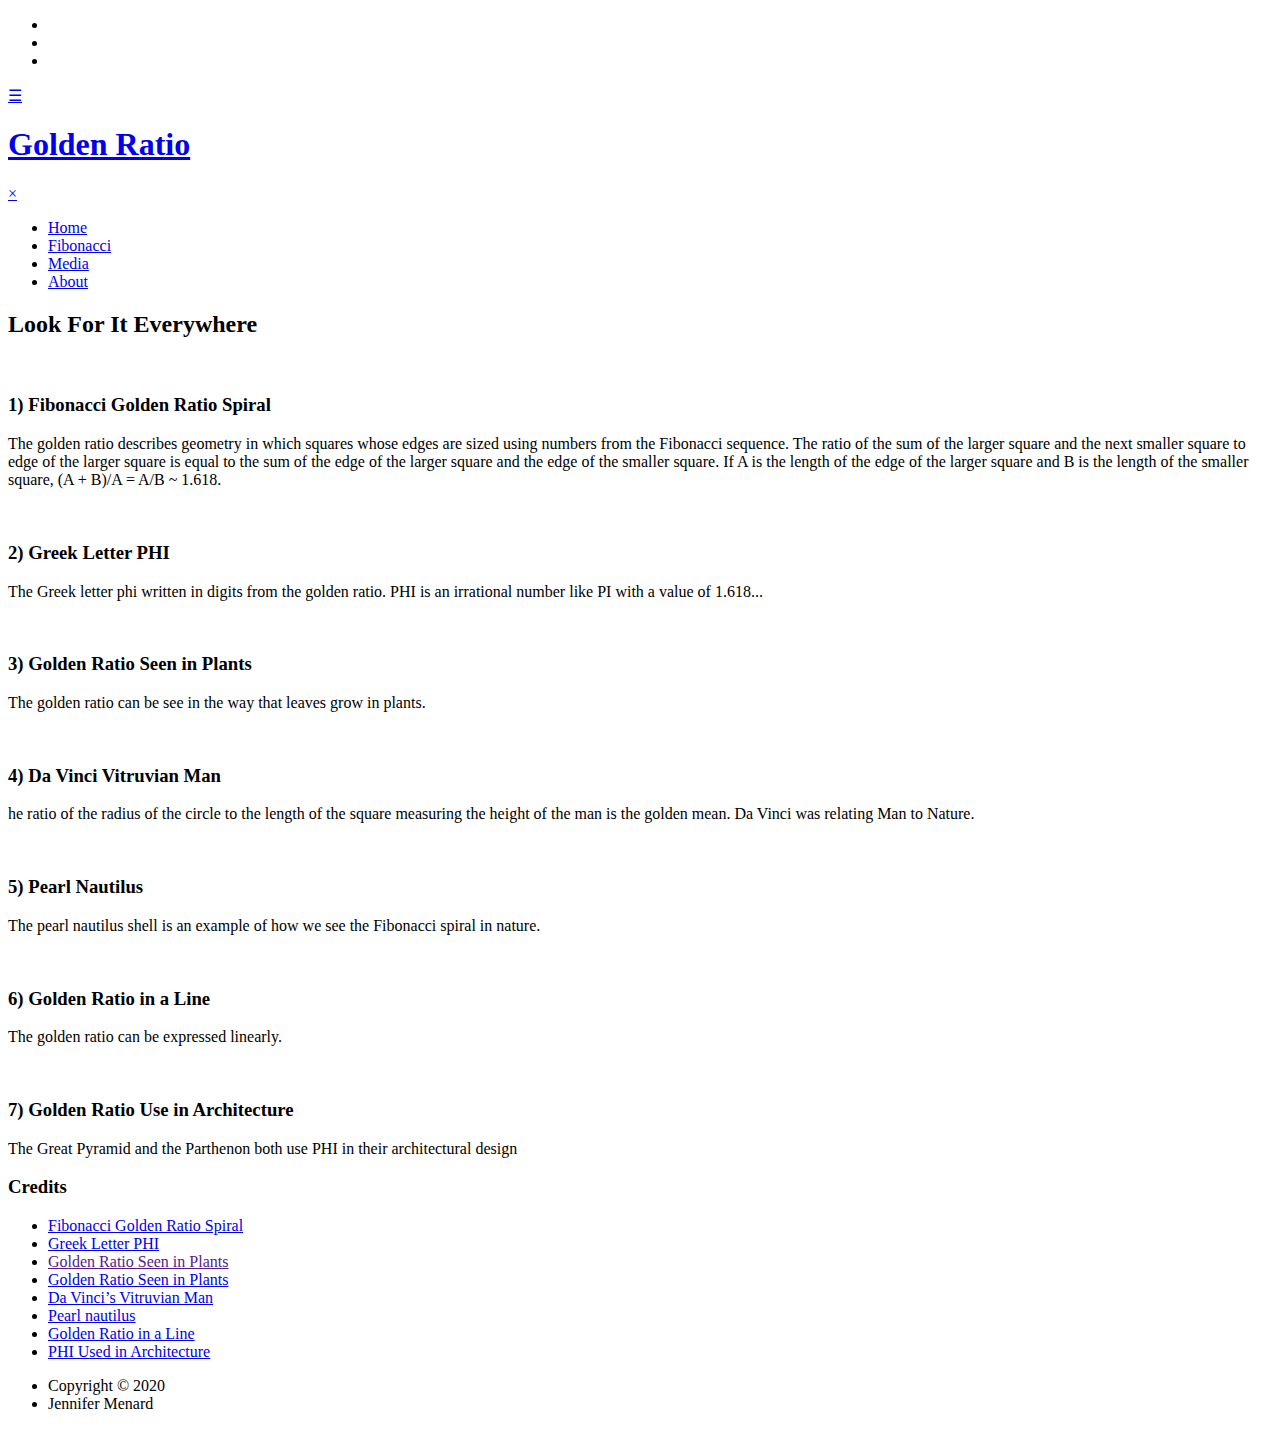
==== index.html @ 134c84f2 "update to 10" ====
<!DOCTYPE html>
<html lang="en">

<head>
    <meta charset="UTF-8">
    <title>Golden Ratio</title>
    <meta name="viewport" content="width=device-width, initial-scale=1.0">
    <meta http-equiv="X-UA-Compatible" content="ie=edge">

    <link rel="stylesheet" href="https://use.fontawesome.com/releases/v5.6.3/css/all.css"
        integrity="sha384-UHRtZLI+pbxtHCWp1t77Bi1L4ZtiqrqD80Kn4Z8NTSRyMA2Fd33n5dQ8lWUE00s/" crossorigin="anonymous">
    <link href="https://fonts.googleapis.com/css?family=Montserrat%7CUbuntu" rel="stylesheet">
    <link rel="stylesheet" href="css/style.css">
    <link rel="icon" type="image/png" href="images/phi_640.png">
</head>

<body>
    <ul class="icon-bar">
        <li>
            <a target="_blank" href="https://www.facebook.com" class="facebook"><i class="fab fa-facebook"></i></a>
        </li>
        <li>
            <a target="_blank" href="https://www.twitter.com" class="twitter"><i class="fab fa-twitter"></i></a>
        </li>
        <li>
            <a target="_blank" href="https://github.com/jennifer-MM/wats3010-project-2" class="github"><i
                    class="fab fa-github"></i></a>
        </li>
    </ul>


    <header class="header">
        <a class="toggle open" href="#nav">&#9776;</a>
        <h1 class="brand"><a href="./index.html">Golden Ratio</a></h1>
    </header>

    <nav id="nav">
        <a class="toggle close" href="#">×</a>
        <ul>
            <li class="active">
                <a href="#">Home</a>
            </li>
            <li>
                <a href="fibonacci.html">Fibonacci</a>
            </li>
            <li>
                <a href="media.html">Media</a>
            </li>
            <li>
                <a href="about.html">About</a>
            </li>
        </ul>
    </nav>
    <section role="main">
        <h2>Look For It Everywhere</h2>
        <article>
            <img alt="" src="images/fibonacci-spiral.png">
            <h3>1) Fibonacci Golden Ratio Spiral</h3>
            <p>The golden ratio describes geometry in which squares whose edges are sized using numbers from the
                Fibonacci sequence. The ratio of the sum of the larger square and the next smaller square to
                edge
                of the larger square is equal to the sum of the edge of the larger square and the edge of the
                smaller square. If A is the length of the edge of the larger square and B is the length of the
                smaller square, (A + B)/A = A/B ~ 1.618.
            </p>
        </article>
        <article>
            <img alt="" src="images/phi_with_golden_ratio_digits.png">
            <h3>2) Greek Letter PHI</h3>
            <p>The Greek letter phi written in digits from the golden ratio. PHI is an irrational number like PI
                with a value of 1.618...
            </p>
        </article>
        <article>
            <img alt="" src="images/golden-ratio-leaf.jpeg">
            <h3>3) Golden Ratio Seen in Plants</h3>
            <p>The golden ratio can be see in the way that leaves grow in plants.
            </p>
        </article>
        <article>
            <img alt="" src="images/vitruvian.jpg">
            <h3>4) Da Vinci Vitruvian Man</h3>
            <p>he ratio of the radius of the circle to the length of the square measuring the height of the man
                is
                the golden mean. Da Vinci was relating Man to Nature.</p>
        </article>
        <article>
            <img alt="" src="images/pearl-nautilus-shell.jpg">
            <h3>5) Pearl Nautilus</h3>
            <p>The pearl nautilus shell is an example of how we see the Fibonacci spiral in nature.</p>
        </article>
        <article>
            <img alt="" src="images/golden-ratio-line.png">
            <h3>6) Golden Ratio in a Line</h3>
            <p>The golden ratio can be expressed linearly.
            </p>
        </article>
        <article>
            <img alt="" src="images/golden-ratio-architecture.jpg">
            <h3>7) Golden Ratio Use in Architecture</h3>
            <p>The Great Pyramid and the Parthenon both use PHI in their architectural design</p>
        </article>
    </section>

    <aside>
        <h3>Credits</h3>
        <ul>
            <li><a href="https://pixabay.com/en/fibonacci-golden-ratio-3594147/
                        " target="_blank">Fibonacci Golden Ratio Spiral</a></li>
            <li><a href="https://commons.wikimedia.org/wiki/File:phi_with_golden_ratio_digits.PNG" target="_blank">Greek
                    Letter PHI</a></li>
            <li><a href="" target="_blank">Golden Ratio Seen in Plants</a></li>

            <li><a href="https://pixabay.com/en/pi-golden-ratio-sacred-geometry-1458972/
                        " target="_blank">Golden Ratio Seen in Plants</a></li>

            <li><a href="https://commons.wikimedia.org/wiki/File:0_The_Vitruvian_Man_-_by_Leonardo_da_Vinci.jpg
                        " target="_blank">Da Vinci’s Vitruvian Man</a></li>

            <li><a href="https://www.goodfreephotos.com/" target="_blank">Pearl nautilus</a></li>

            <li><a href="https://commons.wikimedia.org/wiki/File:Golden_ratio_line.svg
                        " target="_blank">Golden Ratio in a Line
                </a></li>
            <li><a href="https://commons.wikimedia.org/wiki/File:Golden-ratio.jpg" target="_blank">PHI Used in
                    Architecture
                </a></li>
        </ul>

    </aside>

    <footer>
        <ul class="copyright">
            <li>Copyright &copy; 2020</li>
            <li> Jennifer Menard</li>
        </ul>
    </footer>

</body>

</html>
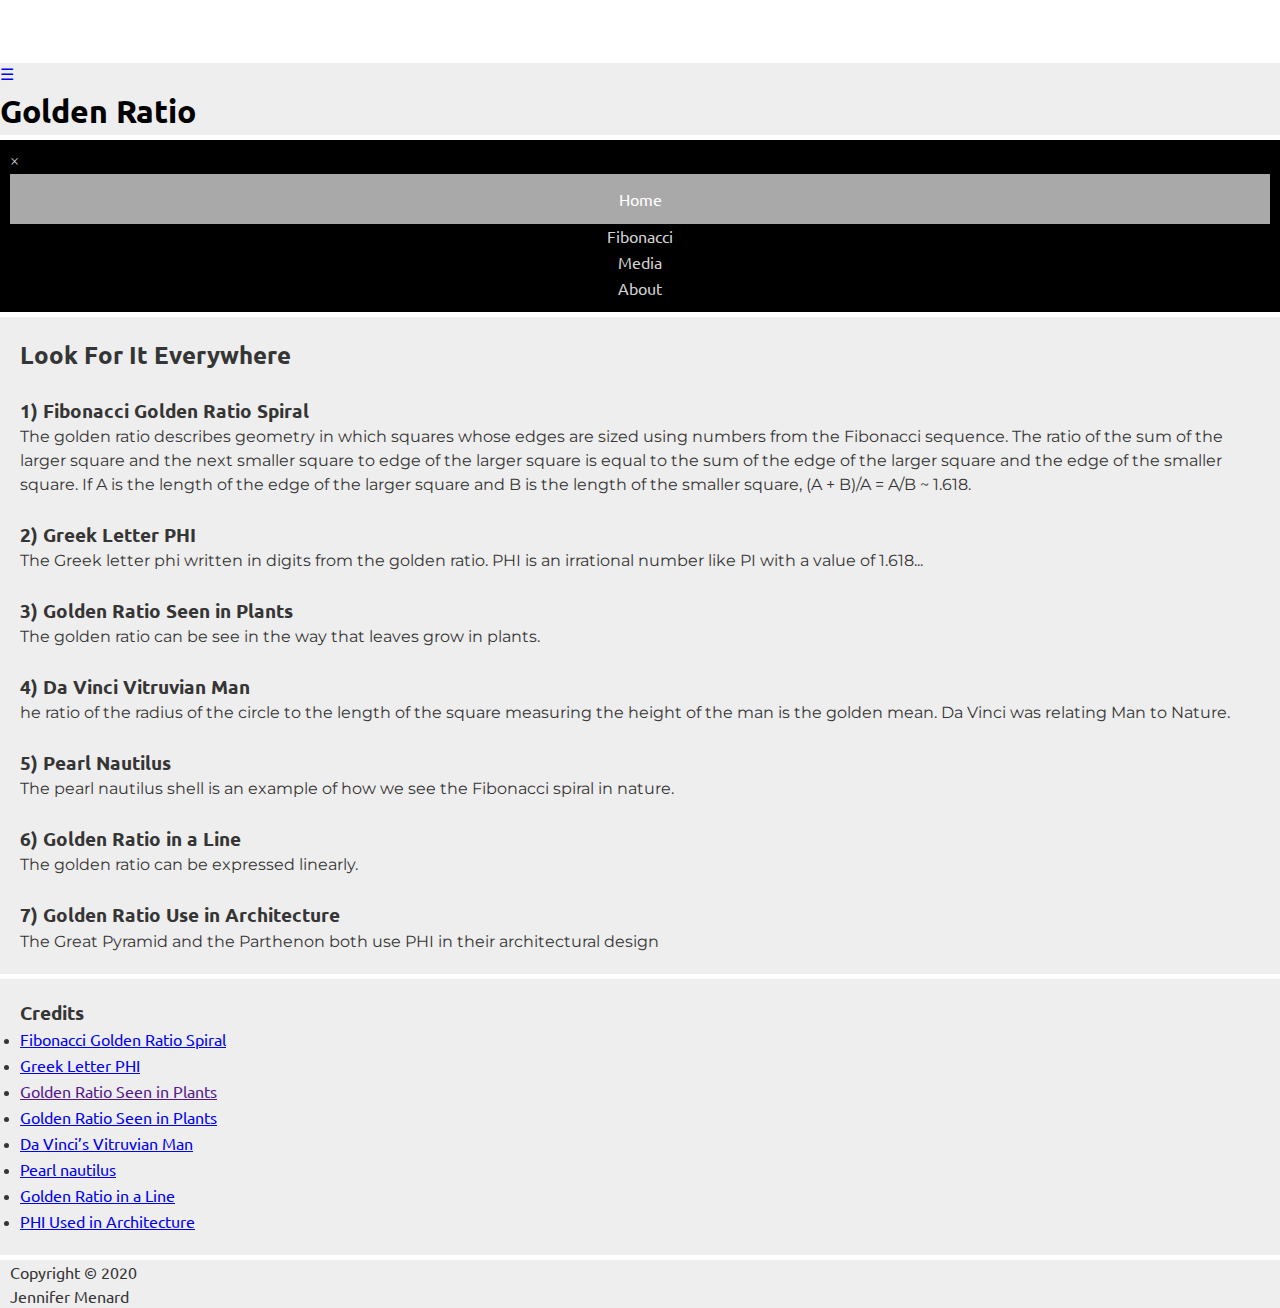
==== commit 35eeceb2: "started CSS" ====
--- a/index.html
+++ b/index.html
@@ -28,114 +28,118 @@
         </li>
     </ul>
 
+    <div class="container">
+        <header class="header">
+            <a class="toggle open" href="#nav">&#9776;</a>
+            <h1 class="brand"><a href="./index.html">Golden Ratio</a></h1>
+        </header>
 
-    <header class="header">
-        <a class="toggle open" href="#nav">&#9776;</a>
-        <h1 class="brand"><a href="./index.html">Golden Ratio</a></h1>
-    </header>
+        <nav id="nav">
+            <a class="toggle close" href="#">×</a>
+            <ul>
+                <li class="active">
+                    <a href="#">Home</a>
+                </li>
+                <li>
+                    <a href="fibonacci.html">Fibonacci</a>
+                </li>
+                <li>
+                    <a href="media.html">Media</a>
+                </li>
+                <li>
+                    <a href="about.html">About</a>
+                </li>
+            </ul>
+        </nav>
+        <section role="main">
+            <h2>Look For It Everywhere</h2>
+            <div class="golden-mason">
+                <article>
+                    <img alt="" src="images/fibonacci-spiral.png">
+                    <h3>1) Fibonacci Golden Ratio Spiral</h3>
+                    <p>The golden ratio describes geometry in which squares whose edges are sized using numbers from the
+                        Fibonacci sequence. The ratio of the sum of the larger square and the next smaller square to
+                        edge
+                        of the larger square is equal to the sum of the edge of the larger square and the edge of the
+                        smaller square. If A is the length of the edge of the larger square and B is the length of the
+                        smaller square, (A + B)/A = A/B ~ 1.618.
+                    </p>
+                </article>
+                <article>
+                    <img alt="" src="images/phi_with_golden_ratio_digits.png">
+                    <h3>2) Greek Letter PHI</h3>
+                    <p>The Greek letter phi written in digits from the golden ratio. PHI is an irrational number like PI
+                        with a value of 1.618...
+                    </p>
+                </article>
+                <article>
+                    <img alt="" src="images/golden-ratio-leaf.jpeg">
+                    <h3>3) Golden Ratio Seen in Plants</h3>
+                    <p>The golden ratio can be see in the way that leaves grow in plants.
+                    </p>
+                </article>
+                <article>
+                    <img alt="" src="images/vitruvian.jpg">
+                    <h3>4) Da Vinci Vitruvian Man</h3>
+                    <p>he ratio of the radius of the circle to the length of the square measuring the height of the man
+                        is
+                        the golden mean. Da Vinci was relating Man to Nature.</p>
+                </article>
+                <article>
+                    <img alt="" src="images/pearl-nautilus-shell.jpg">
+                    <h3>5) Pearl Nautilus</h3>
+                    <p>The pearl nautilus shell is an example of how we see the Fibonacci spiral in nature.</p>
+                </article>
+                <article>
+                    <img alt="" src="images/golden-ratio-line.png">
+                    <h3>6) Golden Ratio in a Line</h3>
+                    <p>The golden ratio can be expressed linearly.
+                    </p>
+                </article>
+                <article>
+                    <img alt="" src="images/golden-ratio-architecture.jpg">
+                    <h3>7) Golden Ratio Use in Architecture</h3>
+                    <p>The Great Pyramid and the Parthenon both use PHI in their architectural design</p>
+                </article>
+            </div>
+        </section>
 
-    <nav id="nav">
-        <a class="toggle close" href="#">×</a>
-        <ul>
-            <li class="active">
-                <a href="#">Home</a>
-            </li>
-            <li>
-                <a href="fibonacci.html">Fibonacci</a>
-            </li>
-            <li>
-                <a href="media.html">Media</a>
-            </li>
-            <li>
-                <a href="about.html">About</a>
-            </li>
-        </ul>
-    </nav>
-    <section role="main">
-        <h2>Look For It Everywhere</h2>
-        <article>
-            <img alt="" src="images/fibonacci-spiral.png">
-            <h3>1) Fibonacci Golden Ratio Spiral</h3>
-            <p>The golden ratio describes geometry in which squares whose edges are sized using numbers from the
-                Fibonacci sequence. The ratio of the sum of the larger square and the next smaller square to
-                edge
-                of the larger square is equal to the sum of the edge of the larger square and the edge of the
-                smaller square. If A is the length of the edge of the larger square and B is the length of the
-                smaller square, (A + B)/A = A/B ~ 1.618.
-            </p>
-        </article>
-        <article>
-            <img alt="" src="images/phi_with_golden_ratio_digits.png">
-            <h3>2) Greek Letter PHI</h3>
-            <p>The Greek letter phi written in digits from the golden ratio. PHI is an irrational number like PI
-                with a value of 1.618...
-            </p>
-        </article>
-        <article>
-            <img alt="" src="images/golden-ratio-leaf.jpeg">
-            <h3>3) Golden Ratio Seen in Plants</h3>
-            <p>The golden ratio can be see in the way that leaves grow in plants.
-            </p>
-        </article>
-        <article>
-            <img alt="" src="images/vitruvian.jpg">
-            <h3>4) Da Vinci Vitruvian Man</h3>
-            <p>he ratio of the radius of the circle to the length of the square measuring the height of the man
-                is
-                the golden mean. Da Vinci was relating Man to Nature.</p>
-        </article>
-        <article>
-            <img alt="" src="images/pearl-nautilus-shell.jpg">
-            <h3>5) Pearl Nautilus</h3>
-            <p>The pearl nautilus shell is an example of how we see the Fibonacci spiral in nature.</p>
-        </article>
-        <article>
-            <img alt="" src="images/golden-ratio-line.png">
-            <h3>6) Golden Ratio in a Line</h3>
-            <p>The golden ratio can be expressed linearly.
-            </p>
-        </article>
-        <article>
-            <img alt="" src="images/golden-ratio-architecture.jpg">
-            <h3>7) Golden Ratio Use in Architecture</h3>
-            <p>The Great Pyramid and the Parthenon both use PHI in their architectural design</p>
-        </article>
-    </section>
+        <aside>
+            <h3>Credits</h3>
+            <div class="credits">
+                <ul>
+                    <li><a href="https://pixabay.com/en/fibonacci-golden-ratio-3594147/
+                        " target="_blank">Fibonacci Golden Ratio Spiral</a></li>
+                    <li><a href="https://commons.wikimedia.org/wiki/File:phi_with_golden_ratio_digits.PNG"
+                            target="_blank">Greek
+                            Letter PHI</a></li>
+                    <li><a href="" target="_blank">Golden Ratio Seen in Plants</a></li>
 
-    <aside>
-        <h3>Credits</h3>
-        <ul>
-            <li><a href="https://pixabay.com/en/fibonacci-golden-ratio-3594147/
-                        " target="_blank">Fibonacci Golden Ratio Spiral</a></li>
-            <li><a href="https://commons.wikimedia.org/wiki/File:phi_with_golden_ratio_digits.PNG" target="_blank">Greek
-                    Letter PHI</a></li>
-            <li><a href="" target="_blank">Golden Ratio Seen in Plants</a></li>
-
-            <li><a href="https://pixabay.com/en/pi-golden-ratio-sacred-geometry-1458972/
+                    <li><a href="https://pixabay.com/en/pi-golden-ratio-sacred-geometry-1458972/
                         " target="_blank">Golden Ratio Seen in Plants</a></li>
 
-            <li><a href="https://commons.wikimedia.org/wiki/File:0_The_Vitruvian_Man_-_by_Leonardo_da_Vinci.jpg
+                    <li><a href="https://commons.wikimedia.org/wiki/File:0_The_Vitruvian_Man_-_by_Leonardo_da_Vinci.jpg
                         " target="_blank">Da Vinci’s Vitruvian Man</a></li>
 
-            <li><a href="https://www.goodfreephotos.com/" target="_blank">Pearl nautilus</a></li>
+                    <li><a href="https://www.goodfreephotos.com/" target="_blank">Pearl nautilus</a></li>
 
-            <li><a href="https://commons.wikimedia.org/wiki/File:Golden_ratio_line.svg
+                    <li><a href="https://commons.wikimedia.org/wiki/File:Golden_ratio_line.svg
                         " target="_blank">Golden Ratio in a Line
-                </a></li>
-            <li><a href="https://commons.wikimedia.org/wiki/File:Golden-ratio.jpg" target="_blank">PHI Used in
-                    Architecture
-                </a></li>
-        </ul>
+                        </a></li>
+                    <li><a href="https://commons.wikimedia.org/wiki/File:Golden-ratio.jpg" target="_blank">PHI Used in
+                            Architecture
+                        </a></li>
+                </ul>
+            </div>
+        </aside>
 
-    </aside>
-
-    <footer>
-        <ul class="copyright">
-            <li>Copyright &copy; 2020</li>
-            <li> Jennifer Menard</li>
-        </ul>
-    </footer>
-
+        <footer>
+            <ul class="copyright">
+                <li>Copyright &copy; 2020</li>
+                <li> Jennifer Menard</li>
+            </ul>
+        </footer>
+    </div>
 </body>
 
 </html>--- a/css/style.css
+++ b/css/style.css
@@ -0,0 +1,129 @@
+/* TODO supply CSS */
+
+/*reset margins*/
+
+* {
+    box-sizing: border-box;
+    margin: 0;
+    padding: 0;
+  }
+
+  /*Variables & font...tags make it easier to change more*/
+  :root {
+    --main-bg-color: white;
+    --main-text-color: #353535;
+    --container-bg-color: rgb(238, 238, 238);
+    --nav-bg-color: black;
+    --nav-text-color: lightgray;
+    --nav-hover-color: darkgray;
+    --nav-active: white;
+    --mason-border-color: #999;
+    --brand-color: black;
+    --font-serif-titles: 'Ubuntu', serif;
+    --font-serif-text: 'Montserrat', serif;
+    --container-bg-color: #eeeeee;
+    --masonry-bg-color: #fff;
+    --masonry-link: black;
+    --facebook-bg: #3B5998;
+    --twitter-bg: #55ACEE;
+    --github-bg: #000;
+    --icon-hover: goldenrod;
+    --icon-color: white;
+    --credit-hover-color: white;
+    --credit-hover-bg: black;
+    --calc-table-border: #ddd;
+    --math-color: white;
+    --math-bg-color: black;
+  }
+
+h1,
+h2,
+h3,
+h4,
+h5,
+h6,
+footer,
+h1 a,
+li a {
+  font-family: var(--font-serif-titles);
+}
+figcaption {
+  font-family: var(--font-serif-titles);
+  font-size: .7rem
+}
+p {
+  font-family: var(--font-serif-text);
+}
+
+.brand a {
+    color: var(--brand-color);
+    text-decoration: none;
+  }
+
+  .container {
+    display: grid;
+    grid-template-columns: 1fr;
+    grid-gap: 5px;
+  }
+
+  .single-col-container>*,
+.container>* {
+  color: var(--main-text-color);
+  line-height: 1.5;
+  background: var(--container-bg-color);
+}
+
+.single-col-container nav,
+.container nav {
+  padding: 10px;
+}
+
+.container>aside,
+section {
+  padding: 20px;
+}
+
+footer {
+  padding: 0 10px;
+}
+
+/*navigation styles*/ 
+.single-col-container nav,
+.container nav {
+  background-color: var(--nav-bg-color);
+}
+
+nav ul {
+  list-style: none;
+  margin: 0;
+  padding: 0;
+}
+
+nav a {
+  color: var(--nav-text-color);
+  text-decoration: none;
+}
+
+nav a:hover {
+  text-decoration: none;
+}
+
+a.toggle {
+  text-decoration: none;
+}
+
+nav .active {
+  background-color: var(--nav-hover-color);
+  height: 50px;
+  line-height: 50px;
+}
+
+nav li {
+  text-align: center;
+}
+
+nav .active a {
+  color: var(--nav-active);
+}
+
+/* this will make it responsive to screen size*/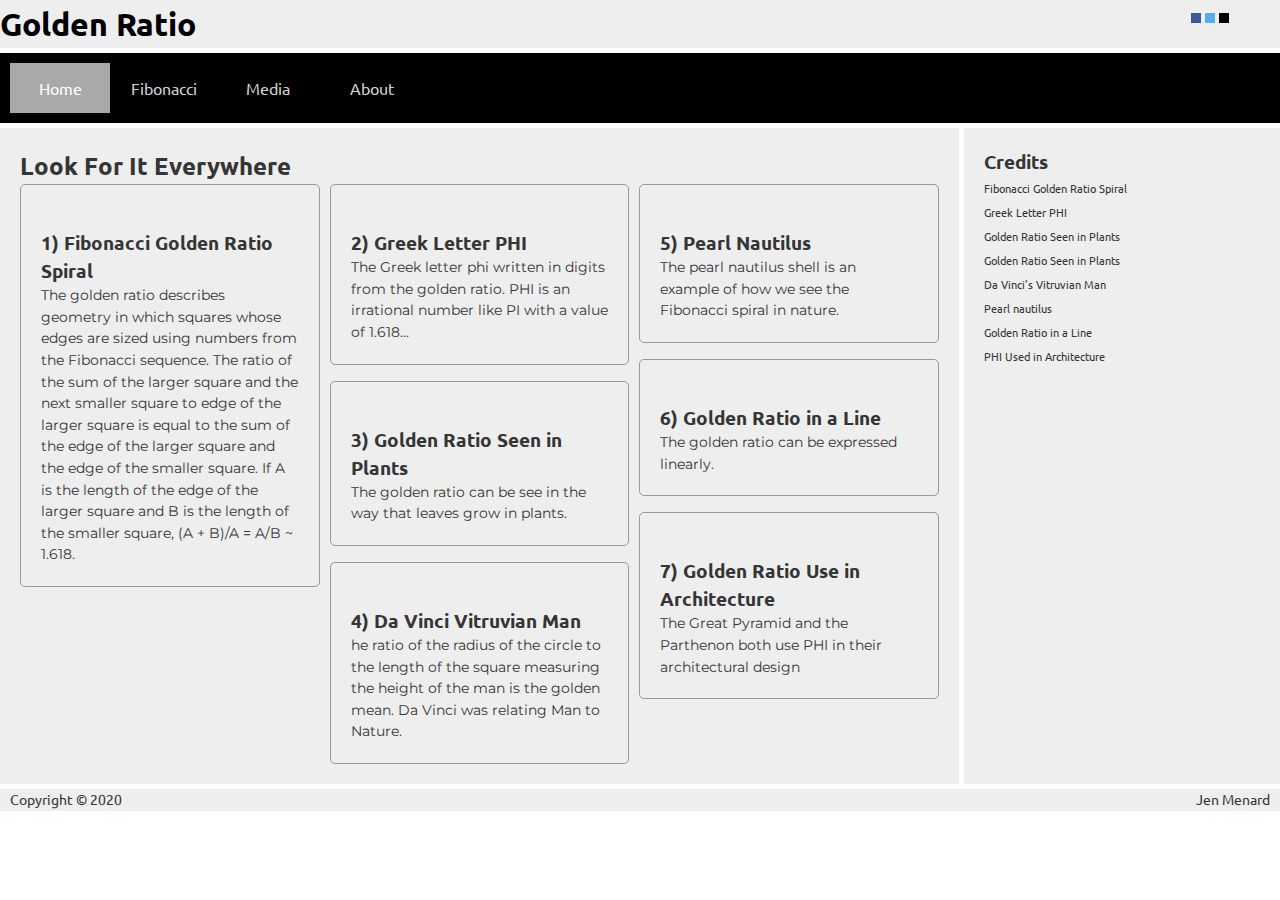
==== commit e765e0be: "project 2 complete" ====
--- a/index.html
+++ b/index.html
@@ -136,7 +136,7 @@
         <footer>
             <ul class="copyright">
                 <li>Copyright &copy; 2020</li>
-                <li> Jennifer Menard</li>
+                <li> Jen Menard</li>
             </ul>
         </footer>
     </div>
--- a/css/style.css
+++ b/css/style.css
@@ -55,6 +55,8 @@
   font-family: var(--font-serif-text);
 }
 
+/*brand*/
+
 .brand a {
     color: var(--brand-color);
     text-decoration: none;
@@ -126,4 +128,301 @@
   color: var(--nav-active);
 }
 
-/* this will make it responsive to screen size*/+/* this will make it responsive to screen size*/
+
+@media only screen and (min-width: 600px) {
+
+    /* grid */
+    .single-col-container,
+    .container {
+      grid-template-columns: repeat(4, 1fr);
+    }
+  
+    /* specific item styles */
+    .single-col-container,
+    .container header,
+    .container nav,
+    .container footer {
+      grid-column: span 4;
+    }
+  
+    .container section {
+      grid-column: span 3;
+    }
+  
+    /* nav styles */
+    nav ul li {
+      display: inline-block;
+      width: 100px;
+  
+    }
+  
+    /* hide toggle */
+    .toggle {
+      display: none;
+    }
+  
+    .header {
+      width: 100%;
+      height: auto;
+      background-image: url("../images/fibonacci-numbers.png");
+      background-repeat: no-repeat;
+      background-size: 100% 100%;
+    }
+  }
+
+  /*changing navigation with smaller screens*/
+
+  @media only screen and (max-width: 599px) {
+
+    #nav {
+      transition: transform .3s ease-in-out;
+      top: 0;
+      bottom: 0;
+      position: fixed;
+      width: 300px;
+      right: -340px;
+    }
+  
+    #nav:target {
+      transform: translateX(-340px);
+    }
+  
+    .close {
+      text-align: right;
+      display: block;
+      text-decoration: none;
+      font-size: 3em;
+      position: relative;
+      top: -30px;
+    }
+  
+    .open {
+      text-align: left;
+      color: var(--main-text-color);
+      font-size: 2em;
+      padding-left: 5px;
+    }
+  
+  }
+
+  .golden-mason img {
+    width: 100%;
+  }
+  
+  .golden-mason article {
+    padding: 20px;
+    border: 1px solid var(--mason-border-color);
+    border-radius: 5px;
+    background-color: var(masonry-bg-color);
+  }
+  
+  .golden-mason a:link,
+  .golden-mason a:visited {
+    color: var(--masonry-link);
+  }
+  
+  .golden-mason h1 {
+    margin-top: 0;
+    margin-left: 0.75rem;
+  }
+  
+  .golden-mason {
+    column-count: 3;
+    columns: 250px;
+    column-gap: 10px;
+  }
+  
+  .golden-mason article {
+    break-inside: avoid-column;
+    margin-bottom: 1rem;
+  }
+  
+  .golden-mason p {
+    font-size: .9rem;
+  }
+
+  /*Styling for aside text/column*/
+  aside p {
+    font-size: .9rem;
+  }
+
+  /*footer styles*/
+
+  ul.copyright {
+    padding: 0;
+    display: flex;
+    list-style-type: none;
+    justify-content: space-between;
+  }
+
+  .copyright li {
+    font-size: .9rem;
+  }
+
+  /*Social sites styling*/
+  .icon-bar {
+    position: fixed;
+    top: 1%;
+    right: 4%;
+  }
+  
+  icon-bar ul {
+    list-style-type: none;
+  }
+  
+  .icon-bar li {
+    display: inline-block;
+  }
+  
+  .icon-bar a {
+    display: block;
+    text-align: center;
+    padding: 5px;
+    transition: all 0.3s ease;
+    font-size: 20px;
+  }
+  
+  .icon-bar a:hover {
+    background-color: var(--icon-hover);
+  }
+  
+  .facebook {
+    background-color: var(--facebook-bg);
+    color: var(--icon-color)
+  }
+  
+  .twitter {
+    background-color: var(--twitter-bg);
+    color: var(--icon-color);
+  }
+  
+  .github {
+    background-color: var(--github-bg);
+    color: var(--icon-color);
+  }
+
+  /*style the credits*/
+
+  .credits ul {
+    list-style-type: none;
+    padding: 0;
+  }
+  
+  .credits a {
+    font-size: .7em;
+    text-decoration: none;
+    color: var(--main-text-color);
+  }
+  
+  .credits a:hover {
+    background-color: var(--credit-hover-bg);
+    color: var(--credit-hover-color);
+    cursor: pointer;
+  }
+
+  /*style side column on Fibonacci*/
+
+  .fib-aside {
+    display: flex;
+    flex-direction: column;
+    align-items: center;
+  }
+  
+  .fib-aside img {
+    width: 180px;
+    height: auto;
+  }
+
+  /*style table on Fibonacci calcs*/
+
+  .calc-table table {
+    font-family: arial, sans-serif;
+    border-collapse: collapse;
+    border-spacing: 0;
+    width: 100%;
+    border: 1px solid var(--calc-table-border);
+  }
+  
+  .calc-table th,
+  .cacl-table td {
+    border: 1px solid var(--calc-table-border);
+    text-align: left;
+    padding: 8px;
+  }
+  
+  .calc-table tr:nth-child(even) {
+    background-color: var(--calc-table-border);
+  }
+  .calc-table caption {
+    caption-side:top;
+    text-align: left;
+    font-style: italic; 
+  }
+
+  .math {
+    margin: 20px auto;
+    padding: 10px 30px;
+    width: 200px;
+    background-color: var(--math-bg-color);
+    color: var(--math-color);
+  }
+
+  /*style for responsive iframes*/
+  .resp-container {
+    position: relative;
+    overflow: hidden;
+    padding-top: 56.25%;
+  }
+  
+  .resp-iframe {
+    position: absolute;
+    top: 0;
+    left: 0;
+    width: 100%;
+    height: 100%;
+    border: 0;
+  }
+
+  /*containers for media iframes*/
+  .frame-container {
+    margin: 0 auto;
+    width: 80%;
+  }
+  
+  .frame-container {
+    text-align: center;
+  }
+  
+  
+  .audio-container {
+    display: grid;
+    grid-template-columns: repeat(auto-fill, minmax(300px, 1fr)); /* see notes below */
+  
+    background-color: var(--nav-text-color);
+    align-items: center;
+  }
+  @media only screen and (min-width: 600px) {
+    .audio-container {
+      grid-template-columns: 1fr 1fr;
+    }
+    .audio-container iframe {
+      margin-top: 20px;
+    }
+  }
+
+  /*container styleing for about.html*/
+
+  .learning-objectives {
+  margin: 20px;
+}
+
+.learning-objectives li {
+  font-family: var(--font-serif-titles);
+}
+
+.xkcd-container img {
+  width: 320px;
+  height: auto;
+}
+
